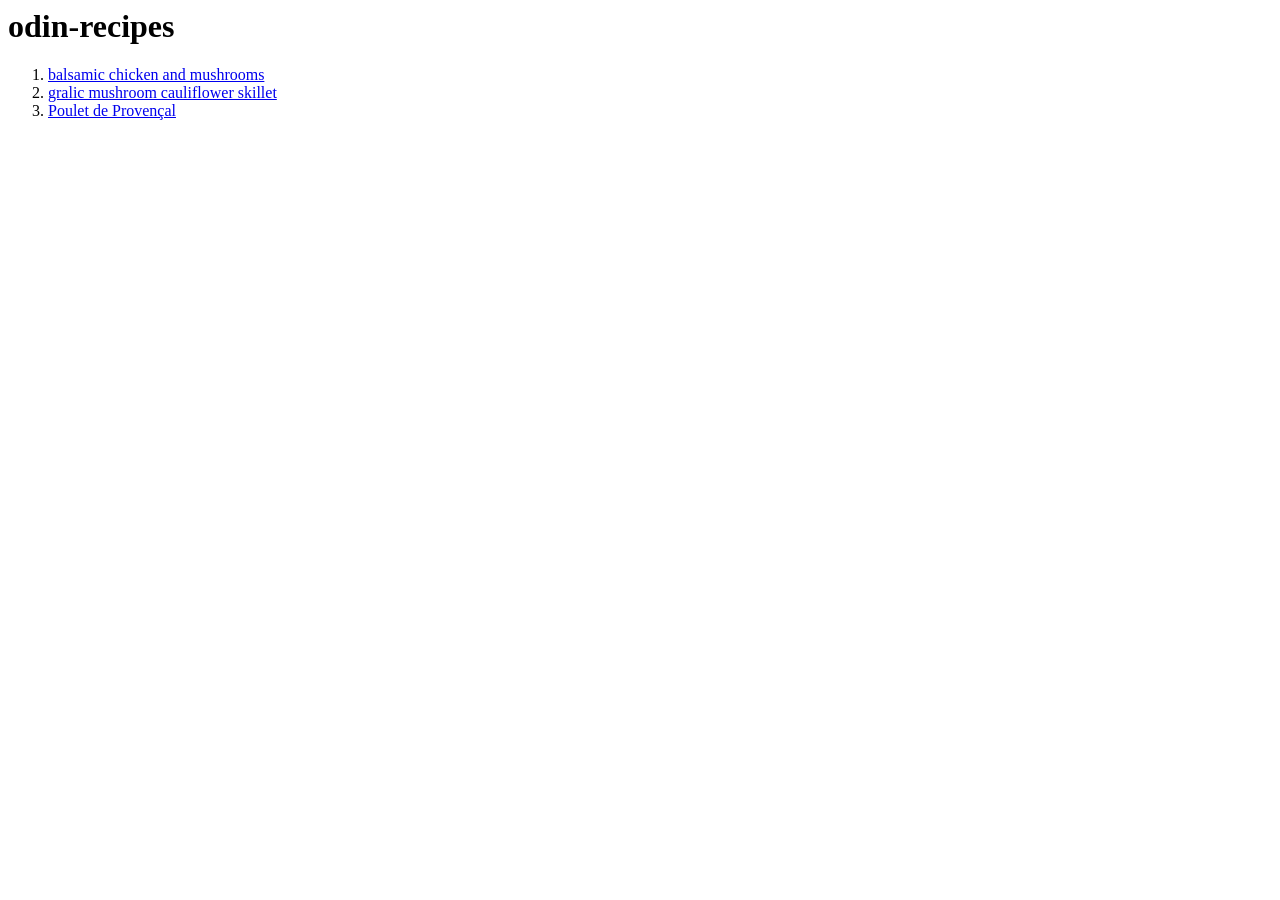
==== index.html @ a608e52f "odin recipes" ====
<html lang="en">
<head>
    <meta charset="UTF-8">
    <meta name="viewport" content="width=device-width, initial-scale=1.0">
    <title>recipes</title>
</head>
<body>
    <h1>odin-recipes</h1>
    <ol>
    <li><a href="/recipes/balsamicchickenandmushrooms.html">balsamic chicken and mushrooms</a></li>
    <li><a href="recipes/gralicmushroomcauliflowerskillet.html">gralic mushroom cauliflower skillet</a></li>
    <li><a href="recipes/PouletdeProvençal.html">Poulet de Provençal</a></li>
    </ol>
</body>
</html>
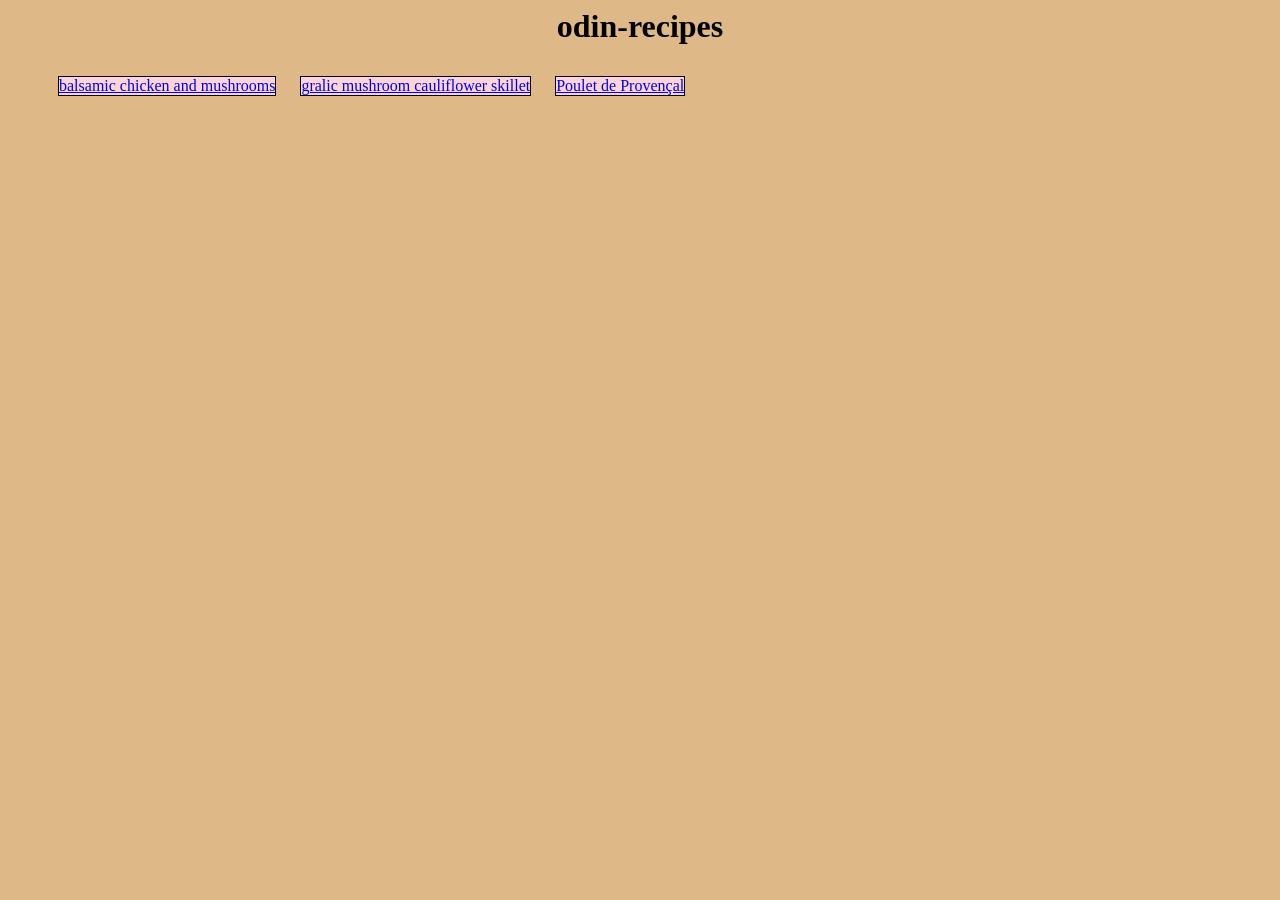
==== commit d9b01296: "added style.css file to the folder and made some changes in the website" ====
--- a/index.html
+++ b/index.html
@@ -3,13 +3,23 @@
     <meta charset="UTF-8">
     <meta name="viewport" content="width=device-width, initial-scale=1.0">
     <title>recipes</title>
+    <link rel="stylesheet" href="style.css">
+    <style>
+        li {
+            border: 1px solid black;
+            margin: 10;        
+            display: inline-block;
+            background-color: #fbd5d5;
+            
+        }
+    </style>
 </head>
 <body>
-    <h1>odin-recipes</h1>
+   <diV><h1 class="heading">odin-recipes</h1></diV>
     <ol>
-    <li><a href="/recipes/balsamicchickenandmushrooms.html">balsamic chicken and mushrooms</a></li>
+    <li><a href="recipes/balsamicchickenandmushrooms.html">balsamic chicken and mushrooms</a></li>
     <li><a href="recipes/gralicmushroomcauliflowerskillet.html">gralic mushroom cauliflower skillet</a></li>
     <li><a href="recipes/PouletdeProvençal.html">Poulet de Provençal</a></li>
     </ol>
 </body>
-</html>+</html>
--- a/style.css
+++ b/style.css
@@ -0,0 +1,30 @@
+body {
+    background-color: burlywood;
+}
+
+.heading {
+    text-align: center;
+}
+
+.about {
+    font-family: 'Franklin Gothic Medium', 'Arial Narrow', Arial, sans-serif;
+
+}
+
+.Ingrediants {
+    background-color: rgb(98, 102, 106);
+    padding: 20px 30px 1px 10px;
+    margin: 10;
+    color: white;
+}
+
+.Steps { 
+     background-color: rgb(98, 102, 106);
+    padding: 20px 30px 1px 10px;
+    margin: 1;
+    color: white;
+}
+
+.link {
+    text-align: center;
+}
